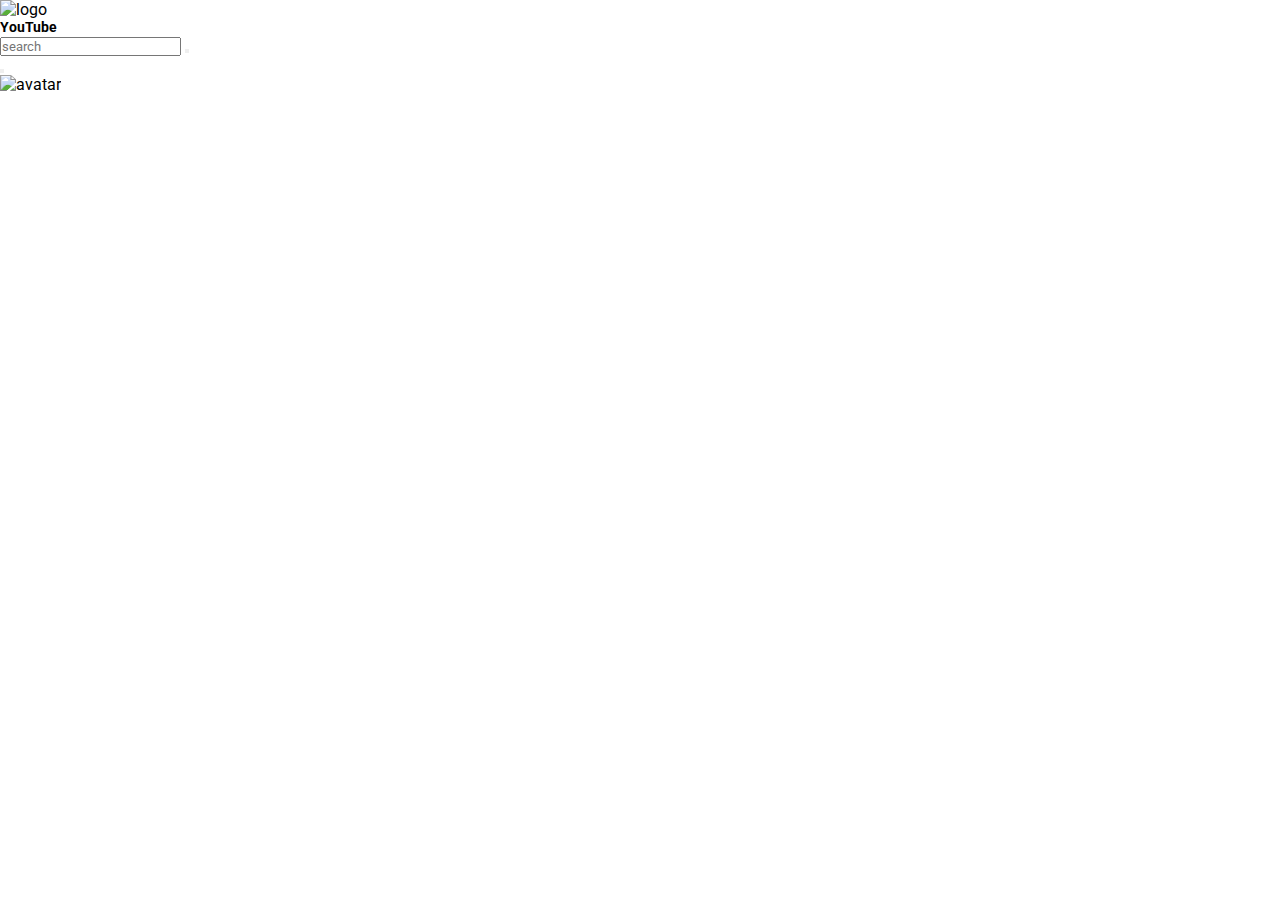
==== index.html @ bc873aed "Pagina youtube" ====
<!DOCTYPE html>
<html lang="en">

<head>
    <meta charset="UTF-8">
    <meta name="viewport" content="width=device-width, initial-scale=1.0">
    <link rel="icon" href="assets/icon/logo-youtube.svg" type="image/png">
    <link rel="stylesheet" href="CSS/youtube.css">
    <link href="https://cdn.jsdelivr.net/npm/remixicon@4.3.0/fonts/remixicon.css" rel="stylesheet" />
    <title>Youtube</title>
</head>

<body>
    <header class="header">
        <div class="logo-container">
            <a href="menu" class="menu">
                <i class="ri-menu-line"></i>
            </a>
            <div class="logo">
                <div class="logo-img">
                    <img src="assets/icon/logo-youtube.svg" alt="logo">
                </div>
                <h1 id="logo-txt">YouTube</h1>
            </div>
        </div>

        <div class="search-container">
            <form>
                <input type="text" placeholder="search">
                <button class="search">
                    <i class="ri-search-line"></i>
                </button>
            </form>
            <button class="mic">
                <i class="ri-mic-line"></i>
            </button>
        </div>

        <div class="profile-container">
            <a href="#" class="cam">
                <i class="ri-video-add-fill"></i>
            </a>
            <a href="#" class="notificacion">
                <i class="ri-notification-line"></i>
            </a>
            <div class="profile-box">
                <img src="" alt="avatar">
            </div>
        </div>
    </header>

    <aside class="aside"></aside>

    <main class="main"></main>
</body>

</html>
---- CSS/youtube.css ----
@import url('https://fonts.googleapis.com/css2?family=Roboto:ital,wght@0,100;0,300;0,400;0,500;0,700;0,900;1,100;1,300;1,400;1,500;1,700;1,900&display=swap');
@import url(header.css);
@import url(sidebar.css);
@import url(content.css);

* {
    margin: 0;
    padding: 0;
    box-sizing: border-box;
    scroll-behavior: smooth;
    font-family: Roboto, sans-serif;
}


body {
    display: grid;
    grid-template-columns: 240px 1fr;
    grid-template-rows: 56px 1fr;
    grid-template-areas:
        'header header'
        'sidebar main';
    height: 100vh;
}


h1 {
    font-size: 0.9rem;
}

h4 {
    font-size: 0.9rem;
    text-transform: uppercase;
    color: #aaa;
    margin: 0 0 0 20px;
}

i {
    font-size: 1.5rem;
    color: #fff;
}

a {
    text-decoration: none;
}

p,
a {
    font-size: 0.9rem;
}

hr {
    border: 1px solid rgba(255, 255, 255, 0.1);
    margin: 12px 0;
}

.sidebar {
    grid-area: sidebar;
}

.main {
    grid-area: main;
}
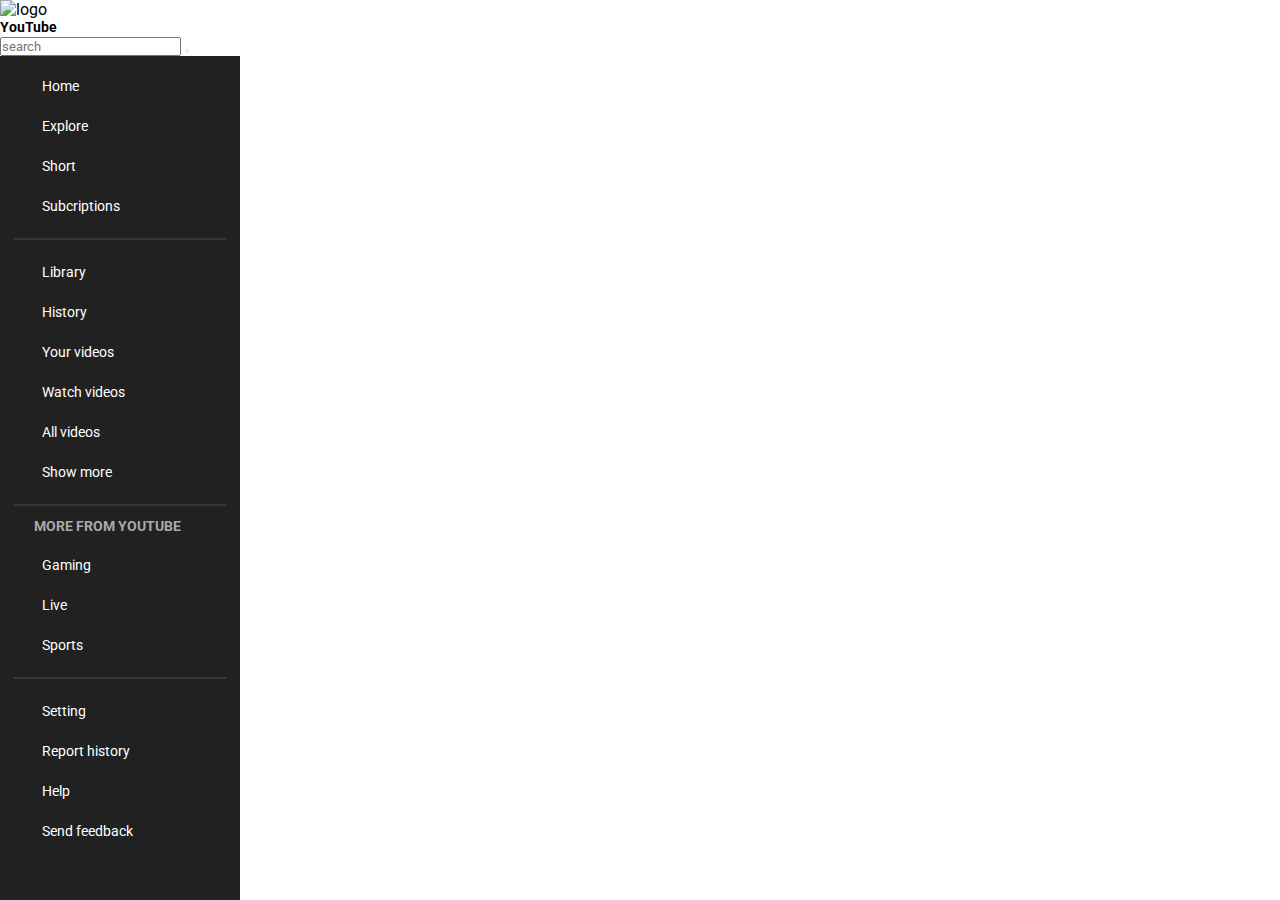
==== commit 4281284c: "mejoras index" ====
--- a/index.html
+++ b/index.html
@@ -4,7 +4,7 @@
 <head>
     <meta charset="UTF-8">
     <meta name="viewport" content="width=device-width, initial-scale=1.0">
-    <link rel="icon" href="assets/icon/logo-youtube.svg" type="image/png">
+    <link rel="icon" href="assets/img/youtube-fill.png" type="image/png">
     <link rel="stylesheet" href="CSS/youtube.css">
     <link href="https://cdn.jsdelivr.net/npm/remixicon@4.3.0/fonts/remixicon.css" rel="stylesheet" />
     <title>Youtube</title>
@@ -13,7 +13,7 @@
 <body>
     <header class="header">
         <div class="logo-container">
-            <a href="menu" class="menu">
+            <a href="#" class="menu">
                 <i class="ri-menu-line"></i>
             </a>
             <div class="logo">
@@ -49,7 +49,100 @@
         </div>
     </header>
 
-    <aside class="aside"></aside>
+    <aside class="sidebar">
+        <div class="sidebar-items">
+            <a href="#" class="sidebar-item">
+                <i class="ri-home-6-fill"></i>
+                <span>Home</span>
+            </a>
+            <a href="#" class="sidebar-item">
+                <i class="ri-compass-3-line"></i>
+                <span>Explore</span>
+            </a>
+
+            <a href="#" class="sidebar-item">
+                <i class="ri-wireless-charging-line"></i>
+                <span>Short</span>
+            </a>
+
+            <a href="#" class="sidebar-item">
+                <i class="ri-rss-line"></i>
+                <span>Subcriptions</span>
+            </a>
+            <hr>
+
+            <a href="#" class="sidebar-item">
+                <i class="ri-links-line"></i>
+                <span>Library</span>
+            </a>
+
+            <a href="#" class="sidebar-item">
+                <i class="ri-history-line"></i>
+                <span>History</span>
+            </a>
+
+            <a href="#" class="sidebar-item">
+                <i class="ri-live-line"></i>
+                <span>Your videos</span>
+            </a>
+
+            <a href="#" class="sidebar-item">
+                <i class="ri-time-line"></i>
+                <span>Watch videos</span>
+            </a>
+
+            <a href="#" class="sidebar-item">
+                <i class="ri-play-list-2-fill"></i>
+                <span>All videos</span>
+            </a>
+
+            <a href="#" class="sidebar-item">
+                <i class="ri-arrow-down-line"></i>
+                <span>Show more</span>
+            </a>
+            <hr>
+
+            <h4 class="more">
+                MORE FROM YOUTUBE
+            </h4>
+
+            <a href="#" class="sidebar-item">
+                <i class="ri-keyboard-box-line"></i>
+                <span>Gaming</span>
+            </a>
+
+            <a href="#" class="sidebar-item">
+                <i class="ri-live-line"></i>
+                <span>Live</span>
+            </a>
+
+            <a href="#" class="sidebar-item">
+                <i class="ri-award-line"></i>
+                <span>Sports</span>
+            </a>
+            <hr>
+
+            <a href="#" class="sidebar-item">
+                <i class="ri-settings-5-fill"></i>
+                <span>Setting</span>
+            </a>
+
+            <a href="#" class="sidebar-item">
+                <i class="ri-flag-line"></i>
+                <span>Report history</span>
+            </a>
+
+            <a href="#" class="sidebar-item">
+                <i class="ri-question-line"></i>
+                <span>Help</span>
+            </a>
+
+            <a href="#" class="sidebar-item">
+                <i class="ri-award-line"></i>
+                <span>Send feedback</span>
+            </a>
+        </div>
+    </aside>
 
     <main class="main"></main>
 </body>
